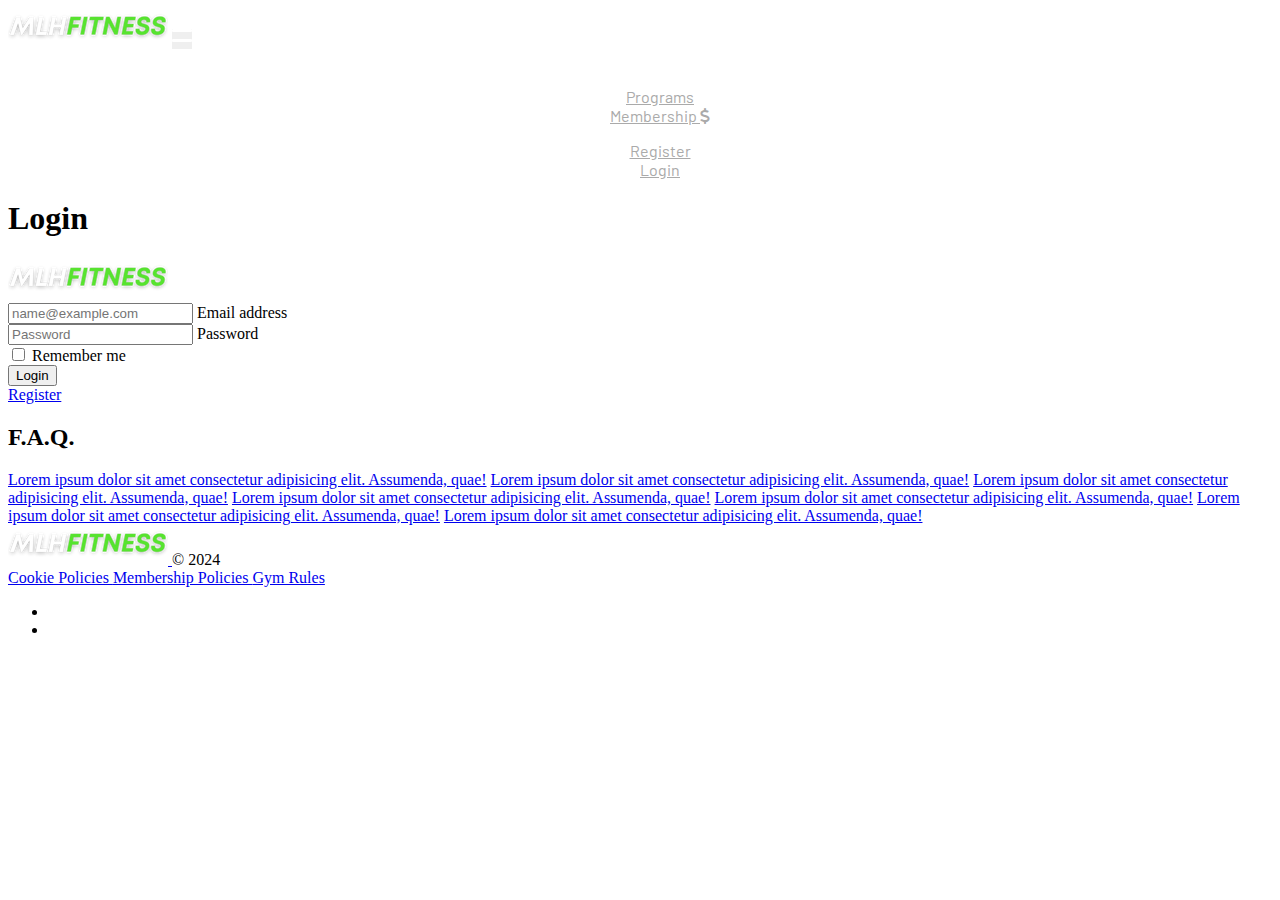
==== login.html @ 1f364bfb "Add files via upload" ====
<!DOCTYPE html>
<html lang="en">

<head>
    <meta charset="UTF-8">
    <meta name="viewport" content="width=device-width, initial-scale=1.0">
    <title>MlhFitness - Anasayfa</title>
    <link href="https://cdn.jsdelivr.net/npm/bootstrap@5.3.2/dist/css/bootstrap.min.css" rel="stylesheet"
        integrity="sha384-T3c6CoIi6uLrA9TneNEoa7RxnatzjcDSCmG1MXxSR1GAsXEV/Dwwykc2MPK8M2HN" crossorigin="anonymous">
    <link rel="preconnect" href="https://fonts.googleapis.com">
    <link rel="preconnect" href="https://fonts.gstatic.com" crossorigin>
    <link href="https://fonts.googleapis.com/css2?family=Barlow&display=swap" rel="stylesheet">
    <link rel="stylesheet" href="https://cdnjs.cloudflare.com/ajax/libs/font-awesome/6.5.1/css/all.min.css">
    <link rel="stylesheet" href="./src/css/style.css">
</head>

<body class="loginBody">
    <nav class="navbar navbar-expand-lg bg-black">
        <div class="container">
            <a class="navbar-brand" href="./"><img src="./src/images/mlhfitness.png" alt=""></a>
            <button class="navbar-toggler collapsed" type="button" data-bs-toggle="collapse"
                data-bs-target="#navHamburger" aria-controls="navHamburger" aria-expanded="false"
                aria-label="Toggle Navbar">
                <span class="toggler-icon top-bar"></span>
                <span class="toggler-icon mid-bar"></span>
                <span class="toggler-icon bottom-bar"></span>
            </button>
            <div class="collapse navbar-collapse justify-content-between" id="navHamburger">

                <ul class="navbar-nav mb-2 mb-lg-0 ps-5">
                    <li class="nav-item px-2">
                        <a class="nav-link active fs-4" href="#">Home</a>
                    </li>
                    <li class="nav-item px-2">
                        <a class="nav-link fs-4" href="#">Programs</a>
                    </li>
                    <li class="nav-item px-2">
                        <a class="nav-link fs-4" href="#">Membership <i class="fa-solid fa-dollar-sign"></i></a>
                    </li>
                </ul>

                <ul class="navbar-nav mb-2 mb-lg-0 ps-5">
                    <li class="nav-item px-2">
                        <a class="nav-link fs-4 text-green" href="#">Register</a>
                    </li>
                    <li class="nav-item px-2">
                        <a class="nav-link fs-4" href="#">Login</a>
                    </li>
                </ul>

            </div>
        </div>
    </nav>

    <div class="container-fluid m-0 p-0">
        <div class="container d-flex justify-content-center py-5">
            <div class="col-lg-4 col-md-8 col-sm-10">
                <main class="form-signin w-100 m-auto">
                    <form>
                        <div class="col d-flex justify-content-between align-items-center">
                            <h1 class="h3 fw-normal text-start text-green fw-bold">Login</h1>
                            <img src="./src/images/mlhfitness.png" alt="">
                        </div>

                        <div class="form-floating my-3">
                            <input type="email" class="form-control" id="floatingInput" placeholder="name@example.com">
                            <label for="floatingInput" class="form-label">Email address</label>
                        </div>

                        <div class="form-floating my-3">
                            <input type="password" class="form-control" id="floatingPassword" placeholder="Password">
                            <label for="floatingPassword" class="form-label">Password</label>
                        </div>

                        <div class="form-check text-start my-3">
                            <input class="form-check-input form-checkbox" type="checkbox" value="remember-me"
                                id="flexCheckDefault">
                            <label class="form-check-label text-white" for="flexCheckDefault">
                                Remember me
                            </label>
                        </div>
                        <div class="row">
                            <div class="col-6">
                                <button class="btn form-button w-100 py-2" type="submit">Login</button>
                            </div>
                            <div class="col-6">
                                    <a href="./index.html" class="btn form-button-register w-100 py-2"> Register</a>
                            </div>
                        </div>

                    </form>
                </main>

                <div class="container-fluid my-5 d-flex flex-column gap-3 faq">
                    <h2 class="text-center text-light">F.A.Q.</h2>
                    <a href="./">Lorem ipsum dolor sit amet consectetur adipisicing elit. Assumenda, quae!</a>
                    <a href="./">Lorem ipsum dolor sit amet consectetur adipisicing elit. Assumenda, quae!</a>
                    <a href="./">Lorem ipsum dolor sit amet consectetur adipisicing elit. Assumenda, quae!</a>
                    <a href="./">Lorem ipsum dolor sit amet consectetur adipisicing elit. Assumenda, quae!</a>
                    <a href="./">Lorem ipsum dolor sit amet consectetur adipisicing elit. Assumenda, quae!</a>
                    <a href="./">Lorem ipsum dolor sit amet consectetur adipisicing elit. Assumenda, quae!</a>
                    <a href="./">Lorem ipsum dolor sit amet consectetur adipisicing elit. Assumenda, quae!</a>
                </div>
            </div>
        </div>
    </div>

    <div class="container-fluid bg-dark fixed-bottom">
        <div class="container">
            <footer class="d-flex flex-wrap justify-content-between align-items-center py-3">
                <div class="col-md-4 d-flex align-items-center">
                    <a class="mb-3 me-2 mb-md-0 text-light text-decoration-none lh-1" href="./">
                        <img src="./src/images/mlhfitness.png" alt="">
                    </a>
                    <span class="mb-3 mb-md-0 text-light">© 2024</span>
                </div>

                <div class="col-md-5 d-flex align-items-center justify-content-evenly gap-3">
                    <a class="mb-3 me-2 mb-md-0 text-light text-decoration-none lh-1" href="./">
                        Cookie Policies
                    </a>
                    <a class="mb-3 me-2 mb-md-0 text-light text-decoration-none lh-1" href="./">
                        Membership Policies
                    </a>
                    <a class="mb-3 me-2 mb-md-0 text-light text-decoration-none lh-1" href="./">
                        Gym Rules
                    </a>
                </div>

                <ul class="nav col-md-3 justify-content-end list-unstyled d-flex gap-3">
                    <li>
                        <a class="text-body-secondary" href="#">
                            <img src="https://img.shields.io/badge/APPSTORE-blue?logo=appstore&logoColor=white&style=for-the-badge"
                                alt="">
                        </a>
                    </li>
                    <li>
                        <a class="text-body-secondary" href="#">
                            <img src="https://img.shields.io/badge/PLAYSTORE-green?logo=googleplay&logoColor=white&style=for-the-badge"
                                alt="">
                        </a>
                    </li>
                </ul>
            </footer>
        </div>
    </div>

    <script src="https://cdn.jsdelivr.net/npm/bootstrap@5.3.2/dist/js/bootstrap.bundle.min.js"
        integrity="sha384-C6RzsynM9kWDrMNeT87bh95OGNyZPhcTNXj1NW7RuBCsyN/o0jlpcV8Qyq46cDfL"
        crossorigin="anonymous"></script>
</body>

</html>
---- src/css/style.css ----
nav ul>li {
    display: flex;
    justify-content: center;
    font-family: 'Barlow', sans-serif;
}

nav ul>li>a.active {
    color: white !important;
}

nav ul>li>a {
    color: #aaa !important;
}

nav ul>li>a:hover {
    color: white !important;
}

.navbar-toggler {
    width: 20px;
    height: 20px;
    position: relative;
    transition: .5s ease-in-out;
}

.navbar-toggler,
.navbar-toggler:focus,
.navbar-toggler:active,
.navbar-toggler-icon:focus {
    outline: none;
    box-shadow: none;
    border: 0;
}

.navbar-toggler span {
    margin: 0;
    padding: 0;
}

.toggler-icon {
    display: block;
    position: absolute;
    height: 3px;
    width: 100%;
    background-color: white;
    border-radius: 1px;
    opacity: 1;
    left: 0;
    transform: rotate(0deg);
    transition: .25s ease-in-out;
}

.middle-bar {
    margin-top: 0px;
}

.navbar-toggler .top-bar {
    margin-top: 0px;
    transform: rotate(135deg);
}

.navbar-toggler .mid-bar {
    opacity: 0;
    filter: alpha(opacity=0);
}

.navbar-toggler .bottom-bar {
    margin-top: 0px;
    transform: rotate(-135deg);
}

.navbar-toggler.collapsed .top-bar {
    margin-top: -10px;
    transform: rotate(0deg);
}

.navbar-toggler.collapsed .mid-bar {
    opacity: 1;
    filter: alpha(opacity=100);
}

.navbar-toggler.collapsed .bottom-bar {
    margin-top: 10px;
    transform: rotate(0deg);
}

.gymPhotos img {
    scale: 1;
    transition: .3s ease-in-out;
}

.gymPhotos img:hover {
    scale: 1.05;
    transition: .5s ease-in-out;
}

.mobileApp {
    object-fit: contain;
    width: auto;
    height: 350px;
}

h2 span {
    color: #54E02D;
}

.newsLink {
    margin: 0;
    padding: 0;
    overflow: hidden;
    transition: .5s ease-in-out;
    box-shadow: 0 0 20px black;
}

.newsLink img {
    transition: .5s ease-in-out;
}

.newsLink:hover {
    border-radius: 10%;
    transform: rotate(-2deg);
    box-shadow: 0 0 20px #555;
}

.newsLink:hover + p {
    text-shadow: 0 0 2px #555;
}

.newsLink + p:hover {
    text-shadow: 0 0 2px #555;
}

.newsLink:hover img {
    scale: 1.05;
    height: 100%;
}
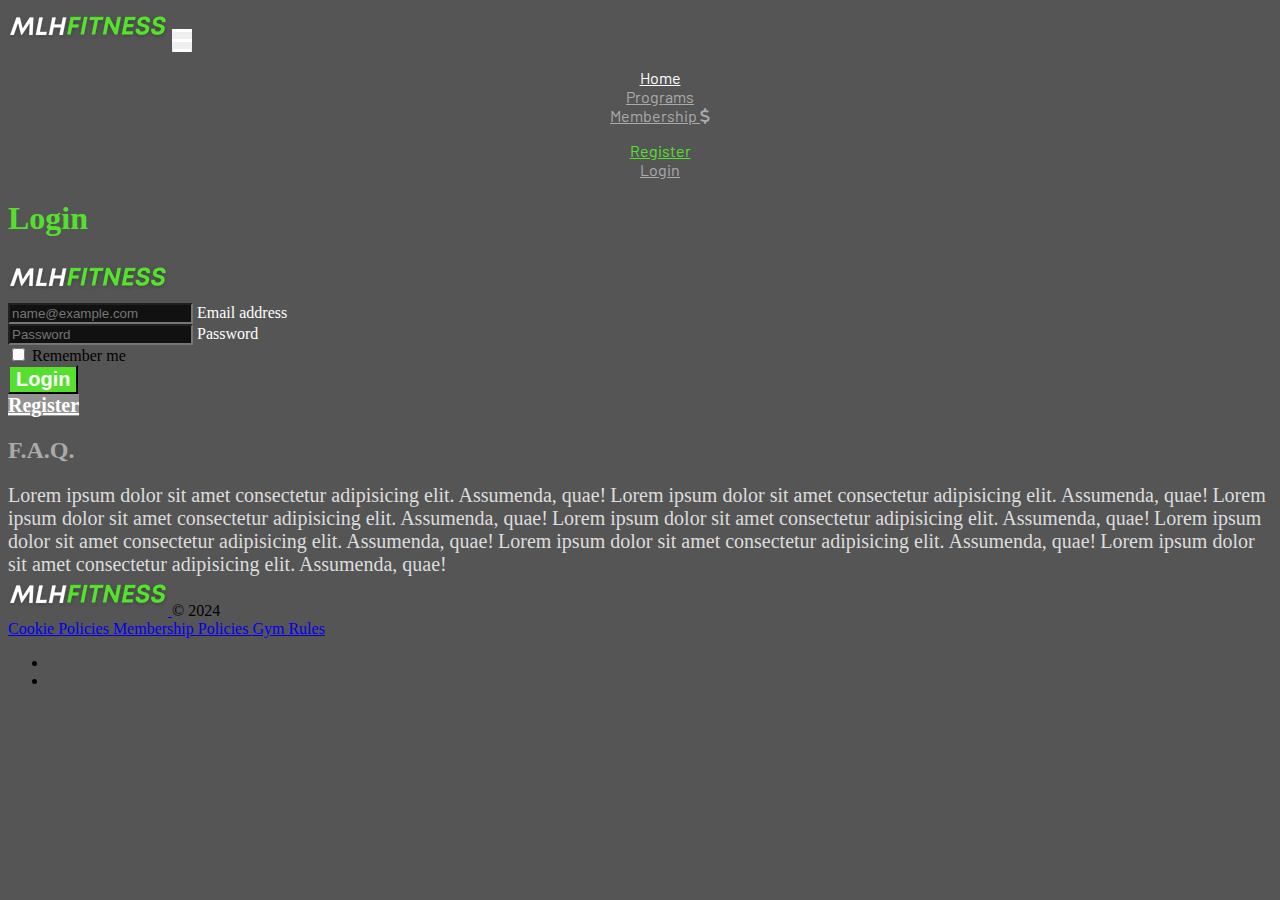
==== commit 271a3572: "Update login.html" ====
--- a/login.html
+++ b/login.html
@@ -29,7 +29,7 @@
 
                 <ul class="navbar-nav mb-2 mb-lg-0 ps-5">
                     <li class="nav-item px-2">
-                        <a class="nav-link active fs-4" href="#">Home</a>
+                        <a class="nav-link active fs-4" href="./">Home</a>
                     </li>
                     <li class="nav-item px-2">
                         <a class="nav-link fs-4" href="#">Programs</a>
@@ -150,4 +150,4 @@
         crossorigin="anonymous"></script>
 </body>
 
-</html>+</html>
--- a/src/css/style.css
+++ b/src/css/style.css
@@ -1,3 +1,5 @@
+/* GLOBAL */
+
 nav ul>li {
     display: flex;
     justify-content: center;
@@ -84,6 +86,14 @@
     transform: rotate(0deg);
 }
 
+.text-green {
+    color: #54E02D !important;
+}
+
+/* GLOBAL */
+
+/* INDEX PAGE */
+
 .gymPhotos img {
     scale: 1;
     transition: .3s ease-in-out;
@@ -133,4 +143,104 @@
 .newsLink:hover img {
     scale: 1.05;
     height: 100%;
-}+}
+/* INDEX PAGE */
+
+/* LOGİN PAGE */
+.loginBody {
+    background-color: #555;
+}
+
+.form-control:focus {
+    background-color: #111;
+    border-color: #555 !important;
+    box-shadow: 0 0 10px white;
+}
+
+.form-control:-webkit-autofill,
+.form-control:-webkit-autofill:hover, 
+.form-control:-webkit-autofill:focus, 
+.form-control:-webkit-autofill:active{
+    -webkit-box-shadow: 0 0 0 30px #222 inset !important;
+    -webkit-text-fill-color: rgb(214, 214, 214);
+}
+
+.form-label {
+    color: white;
+}
+
+.form-floating>.form-control:focus~label {
+    color: #54E02D;
+}
+
+.form-floating>.form-control:focus~label::after {
+    background-color: transparent !important;
+}
+
+.form-floating>.form-control:not(:placeholder-shown)~label {
+    color: #54E02D;
+}
+
+.form-floating>.form-control:not(:placeholder-shown)~label::after {
+    background-color: transparent !important;
+}
+
+.form-checkbox {
+    color: white;
+}
+
+.form-checkbox:focus {
+    box-shadow: 0 0 2px white;
+    border-color: #54E02D;
+}
+
+.form-checkbox:checked {
+    border-color: #54E02D;
+    background-color: #54E02D;
+}
+
+.form-control {
+    background-color: #111;
+    color: white !important;
+}
+
+.form-button, .form-button-register, .form-button:hover, .form-button-register:hover {
+    font-weight: 600;
+    font-size: 20px;
+}
+
+.form-button-register {
+    background-color: rgb(146, 146, 146);
+    color: white;
+}
+
+.form-button-register:hover {
+    background-color: #444;
+    color: white;
+    box-shadow: 0 0 5px white;
+}
+
+.form-button {
+    background-color: #54E02D;
+    color: white;
+}
+
+.form-button:hover {
+    color: white;
+    background-color: #26860b;
+    box-shadow: 0 0 5px white;
+}
+
+.faq h2 {
+    color: #aaa;
+}
+
+.faq a {
+    font-size: 20px;
+    color: #ddd;
+    text-decoration: none;
+}
+
+.faq a:hover {
+    color: #aaa;
+}
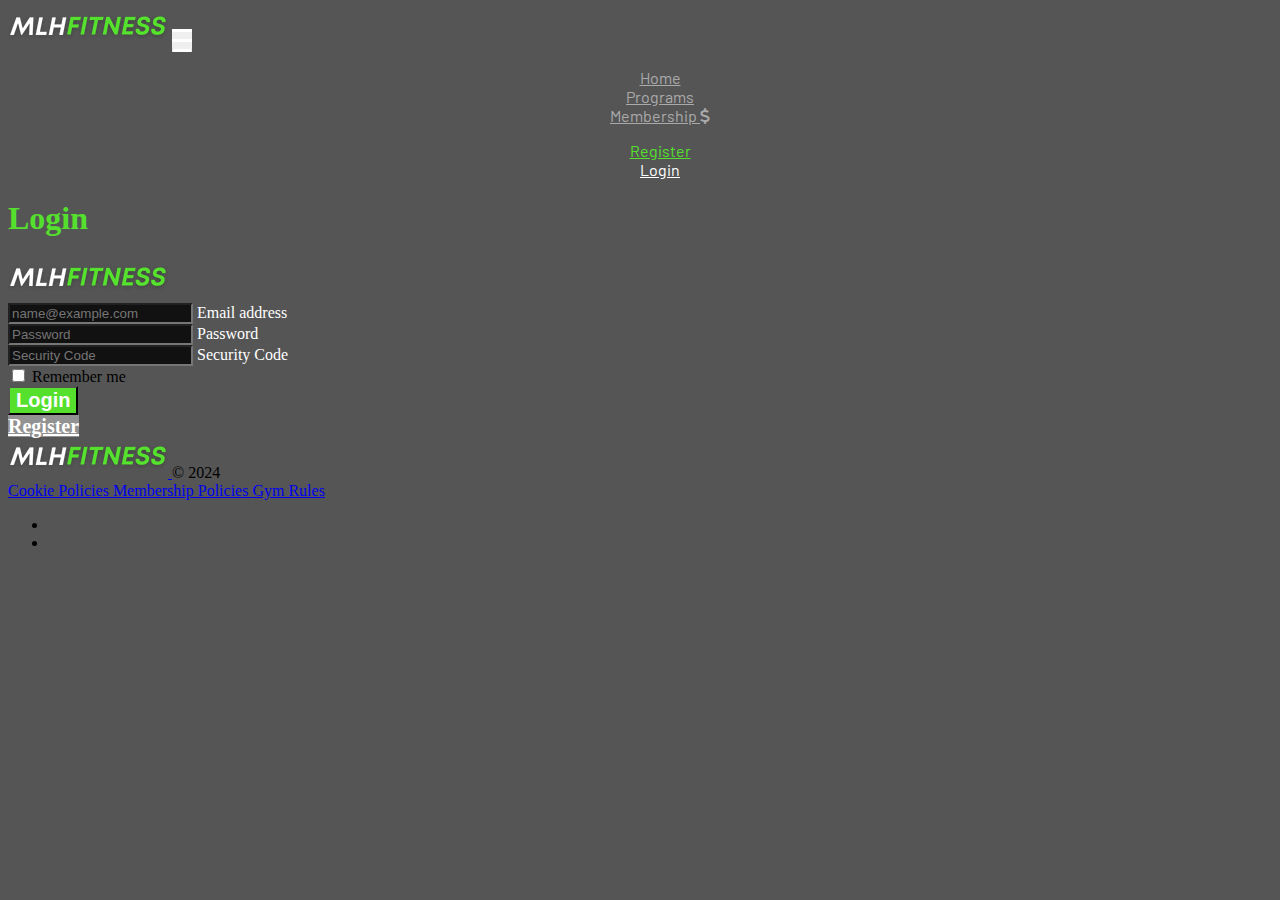
==== commit e1948008: "Update login form elements" ====
--- a/login.html
+++ b/login.html
@@ -4,13 +4,14 @@
 <head>
     <meta charset="UTF-8">
     <meta name="viewport" content="width=device-width, initial-scale=1.0">
-    <title>MlhFitness - Anasayfa</title>
+    <title>MlhFitness - Login</title>
     <link href="https://cdn.jsdelivr.net/npm/bootstrap@5.3.2/dist/css/bootstrap.min.css" rel="stylesheet"
         integrity="sha384-T3c6CoIi6uLrA9TneNEoa7RxnatzjcDSCmG1MXxSR1GAsXEV/Dwwykc2MPK8M2HN" crossorigin="anonymous">
     <link rel="preconnect" href="https://fonts.googleapis.com">
     <link rel="preconnect" href="https://fonts.gstatic.com" crossorigin>
     <link href="https://fonts.googleapis.com/css2?family=Barlow&display=swap" rel="stylesheet">
     <link rel="stylesheet" href="https://cdnjs.cloudflare.com/ajax/libs/font-awesome/6.5.1/css/all.min.css">
+    <link rel="shortcut icon" href="./favicon.png" type="image/x-icon">
     <link rel="stylesheet" href="./src/css/style.css">
 </head>
 
@@ -29,7 +30,7 @@
 
                 <ul class="navbar-nav mb-2 mb-lg-0 ps-5">
                     <li class="nav-item px-2">
-                        <a class="nav-link active fs-4" href="./">Home</a>
+                        <a class="nav-link fs-4" href="./">Home</a>
                     </li>
                     <li class="nav-item px-2">
                         <a class="nav-link fs-4" href="#">Programs</a>
@@ -41,10 +42,10 @@
 
                 <ul class="navbar-nav mb-2 mb-lg-0 ps-5">
                     <li class="nav-item px-2">
-                        <a class="nav-link fs-4 text-green" href="#">Register</a>
+                        <a class="nav-link fs-4 text-green" href="./register.html">Register</a>
                     </li>
                     <li class="nav-item px-2">
-                        <a class="nav-link fs-4" href="#">Login</a>
+                        <a class="nav-link fs-4 active" href="./login.html">Login</a>
                     </li>
                 </ul>
 
@@ -72,6 +73,12 @@
                             <label for="floatingPassword" class="form-label">Password</label>
                         </div>
 
+                        <div class="form-floating my-3">
+                            <input type="text" class="form-control" id="floatingSecurityCode"
+                                placeholder="Security Code">
+                            <label for="floatingSecurityCode" class="form-label">Security Code</label>
+                        </div>
+
                         <div class="form-check text-start my-3">
                             <input class="form-check-input form-checkbox" type="checkbox" value="remember-me"
                                 id="flexCheckDefault">
@@ -84,23 +91,13 @@
                                 <button class="btn form-button w-100 py-2" type="submit">Login</button>
                             </div>
                             <div class="col-6">
-                                    <a href="./index.html" class="btn form-button-register w-100 py-2"> Register</a>
+                                    <a href="./register.html" class="btn form-button-register w-100 py-2"> Register</a>
                             </div>
                         </div>
 
                     </form>
                 </main>
 
-                <div class="container-fluid my-5 d-flex flex-column gap-3 faq">
-                    <h2 class="text-center text-light">F.A.Q.</h2>
-                    <a href="./">Lorem ipsum dolor sit amet consectetur adipisicing elit. Assumenda, quae!</a>
-                    <a href="./">Lorem ipsum dolor sit amet consectetur adipisicing elit. Assumenda, quae!</a>
-                    <a href="./">Lorem ipsum dolor sit amet consectetur adipisicing elit. Assumenda, quae!</a>
-                    <a href="./">Lorem ipsum dolor sit amet consectetur adipisicing elit. Assumenda, quae!</a>
-                    <a href="./">Lorem ipsum dolor sit amet consectetur adipisicing elit. Assumenda, quae!</a>
-                    <a href="./">Lorem ipsum dolor sit amet consectetur adipisicing elit. Assumenda, quae!</a>
-                    <a href="./">Lorem ipsum dolor sit amet consectetur adipisicing elit. Assumenda, quae!</a>
-                </div>
             </div>
         </div>
     </div>
@@ -150,4 +147,4 @@
         crossorigin="anonymous"></script>
 </body>
 
-</html>
+</html>--- a/src/css/style.css
+++ b/src/css/style.css
@@ -244,3 +244,32 @@
 .faq a:hover {
     color: #aaa;
 }
+
+
+@media screen and (max-width: 768px) {
+    .img-main {
+        width: 100%;
+        height: 150px;
+        object-fit:cover;
+        object-position: center;
+    }
+
+    .img-main-container {
+        min-width: 100% !important;
+        width: 100% !important;
+        padding: 0 !important;
+    }
+
+    .gymPhotos img {
+        width: 150px;
+    }
+    
+}
+
+@media screen and (max-width: 576px) {
+
+    .gymPhotos img {
+        width: 100%;
+    }
+    
+}